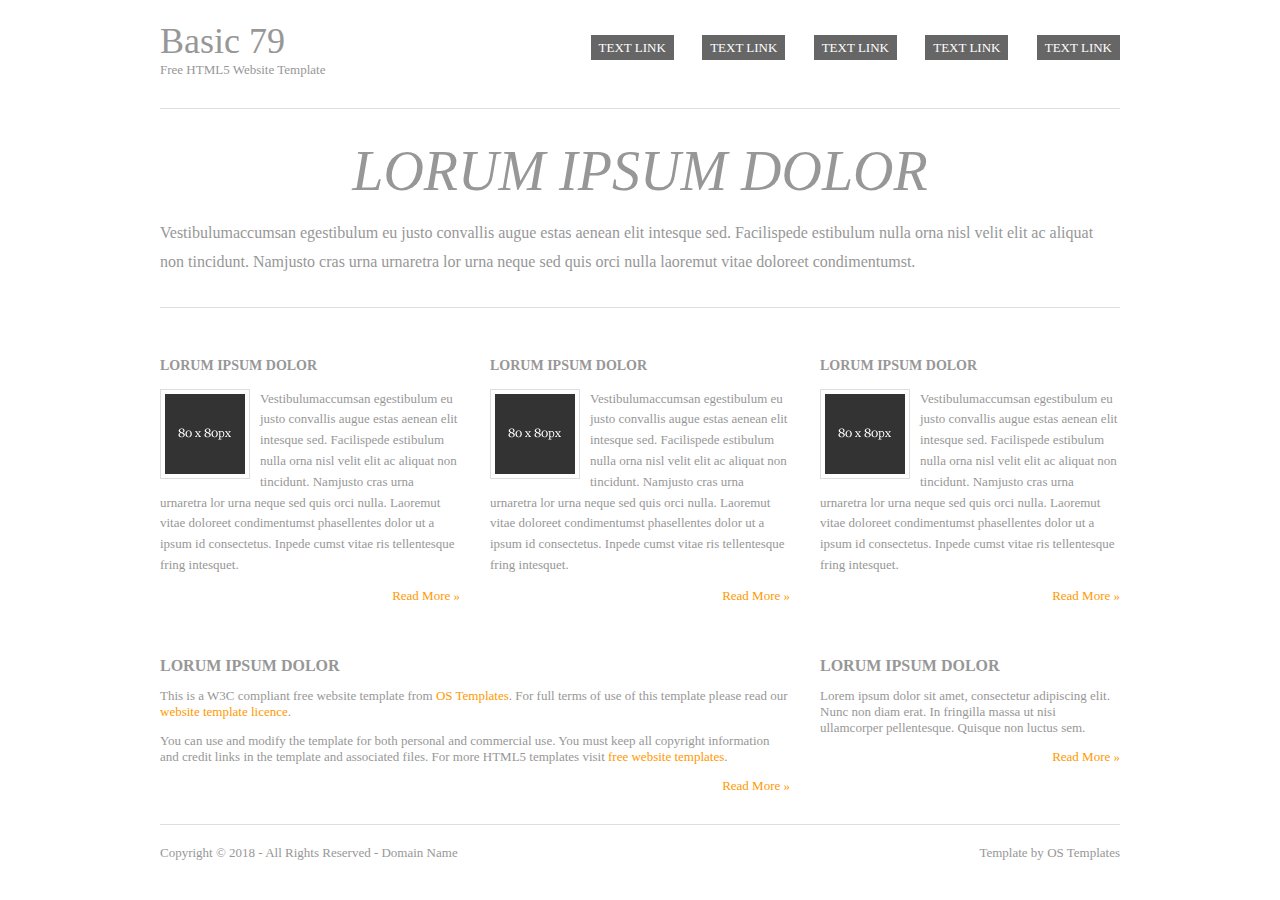
==== basic-79/index.html @ 55d668c3 "Added files from free online template" ====
<!DOCTYPE html>
<html lang="en" dir="ltr">
<head>
<title>Basic 79</title>
<meta charset="UTF-8">
<link rel="stylesheet" href="styles/layout.css" type="text/css">
<!--[if lt IE 9]><script src="scripts/html5shiv.js"></script><![endif]-->
</head>
<body>
<div class="wrapper row1">
  <header id="header" class="clear">
    <div id="hgroup">
      <h1><a href="#">Basic 79</a></h1>
      <h2>Free HTML5 Website Template</h2>
    </div>
    <nav>
      <ul>
        <li><a href="#">Text Link</a></li>
        <li><a href="#">Text Link</a></li>
        <li><a href="#">Text Link</a></li>
        <li><a href="#">Text Link</a></li>
        <li class="last"><a href="#">Text Link</a></li>
      </ul>
    </nav>
  </header>
</div>
<!-- content -->
<div class="wrapper row2">
  <div id="container" class="clear">
    <!-- content body -->
    <section id="shout">
      <h1>Lorum ipsum dolor</h1>
      <p>Vestibulumaccumsan egestibulum eu justo convallis augue estas aenean elit intesque sed. Facilispede estibulum nulla orna nisl velit elit ac aliquat non tincidunt. Namjusto cras urna urnaretra lor urna neque sed quis orci nulla laoremut vitae doloreet condimentumst.</p>
    </section>
    <!-- main content -->
    <section id="services" class="clear">
      <!-- article 1 -->
      <article class="one_third">
        <h2>Lorum ipsum dolor</h2>
        <img src="images/demo/80x80.gif" alt="">
        <p>Vestibulumaccumsan egestibulum eu justo convallis augue estas aenean elit intesque sed. Facilispede estibulum nulla orna nisl velit elit ac aliquat non tincidunt. Namjusto cras urna urnaretra lor urna neque sed quis orci nulla. Laoremut vitae doloreet condimentumst phasellentes dolor ut a ipsum id consectetus. Inpede cumst vitae ris tellentesque fring intesquet.</p>
        <footer class="more"><a href="#">Read More &raquo;</a></footer>
      </article>
      <!-- article 2 -->
      <article class="one_third">
        <h2>Lorum ipsum dolor</h2>
        <img src="images/demo/80x80.gif" alt="">
        <p>Vestibulumaccumsan egestibulum eu justo convallis augue estas aenean elit intesque sed. Facilispede estibulum nulla orna nisl velit elit ac aliquat non tincidunt. Namjusto cras urna urnaretra lor urna neque sed quis orci nulla. Laoremut vitae doloreet condimentumst phasellentes dolor ut a ipsum id consectetus. Inpede cumst vitae ris tellentesque fring intesquet.</p>
        <footer class="more"><a href="#">Read More &raquo;</a></footer>
      </article>
      <!-- article 3 -->
      <article class="one_third lastbox">
        <h2>Lorum ipsum dolor</h2>
        <img src="images/demo/80x80.gif" alt="">
        <p>Vestibulumaccumsan egestibulum eu justo convallis augue estas aenean elit intesque sed. Facilispede estibulum nulla orna nisl velit elit ac aliquat non tincidunt. Namjusto cras urna urnaretra lor urna neque sed quis orci nulla. Laoremut vitae doloreet condimentumst phasellentes dolor ut a ipsum id consectetus. Inpede cumst vitae ris tellentesque fring intesquet.</p>
        <footer class="more"><a href="#">Read More &raquo;</a></footer>
      </article>
    </section>
    <!-- ########################################################################################## -->
    <!-- ########################################################################################## -->
    <!-- ########################################################################################## -->
    <!-- ########################################################################################## -->
    <section class="last clear">
      <article class="two_third">
        <h2>Lorum ipsum dolor</h2>
        <p>This is a W3C compliant free website template from <a href="https://www.os-templates.com/" title="Free Website Templates">OS Templates</a>. For full terms of use of this template please read our <a href="https://www.os-templates.com/template-terms">website template licence</a>.</p>
        <p>You can use and modify the template for both personal and commercial use. You must keep all copyright information and credit links in the template and associated files. For more HTML5 templates visit <a href="https://www.os-templates.com/">free website templates</a>.</p>
        <footer class="more"><a href="#">Read More &raquo;</a></footer>
      </article>
      <article class="one_third lastbox">
        <h2>Lorum ipsum dolor</h2>
        <p>Lorem ipsum dolor sit amet, consectetur adipiscing elit. Nunc non diam erat. In fringilla massa ut nisi ullamcorper pellentesque. Quisque non luctus sem.</p>
        <footer class="more"><a href="#">Read More &raquo;</a></footer>
      </article>
    </section>
    <!-- / content body -->
  </div>
</div>
<!-- footer -->
<div class="wrapper row3">
  <footer id="footer" class="clear">
    <p class="fl_left">Copyright &copy; 2018 - All Rights Reserved - <a href="#">Domain Name</a></p>
    <p class="fl_right">Template by <a target="_blank" href="https://www.os-templates.com/" title="Free Website Templates">OS Templates</a></p>
  </footer>
</div>
</body>
</html>
---- basic-79/styles/layout.css ----
/*
HTML 5 Template Name: Basic 79
File: Layout CSS
Author: OS Templates
Author URI: https://www.os-templates.com/
Licence: <a href="https://www.os-templates.com/template-terms">Website Template Licence</a>
*/

html{overflow-y:scroll;} /* Forces a scrollbar when the viewport is larger than the websites content - CSS3 */

body{margin:0; padding:0; font-size:13px; font-family:Georgia, "Times New Roman", Times, serif; color:#979797; background-color:#FFFFFF;}

.clear:after{content:"."; display:block; height:0; clear:both; visibility:hidden; line-height:0;}
.clear{display:block; clear:both;}
html[xmlns] .clear{display:block;}
* html .clear{height:1%;}

a{outline:none; text-decoration:none;}

code{font-weight:normal; font-style:normal; font-family:Georgia, "Times New Roman", Times, serif;}

.fl_left{float:left;}
.fl_right{float:right;}

img{margin:0; padding:0; border:none; line-height:normal; vertical-align:middle;}
.imgholder, .imgl, .imgr{padding:4px; border:1px solid #D6D6D6; text-align:center;}
.imgl{float:left; margin:0 15px 15px 0; clear:left;}
.imgr{float:right; margin:0 0 15px 15px; clear:right;}

/*----------------------------------------------HTML 5 Overrides-------------------------------------*/

address, article, aside, figcaption, figure, footer, header, nav, section{display:block; margin:0; padding:0;}

q{display:block; padding:0 10px 8px 10px; color:#979797; background-color:#ECECEC; font-style:italic; line-height:normal;}
q:before{content:'� '; font-size:26px;}
q:after{content:' �'; font-size:26px; line-height:0;}

/* ----------------------------------------------Wrapper-------------------------------------*/

div.wrapper{display:block; width:960px; margin:0 auto; padding:0; text-align:left;}

.row1, .row1 a{color:#979797; background-color:#FFFFFF;}
.row2{color:#979797; background-color:#FFFFFF;}
.row2 a{color:#FF9900; background-color:#FFFFFF;}
.row3{border-top:1px solid #DEDEDE;}
.row3, .row3 a{color:#979797; background-color:#FFFFFF;}

/*----------------------------------------------Generalise-------------------------------------*/

#header, #container, #footer{display:block; width:960px;}

nav ul{margin:0; padding:0; list-style:none;}

h1, h2, h3, h4, h5, h6{margin:0; padding:0; font-size:16px; font-weight:bold; font-style:normal; line-height:normal; text-transform:uppercase;}

address{font-style:normal;}

blockquote, q{display:block; padding:8px 10px; color:#979797; background-color:#ECECEC; font-style:italic; line-height:normal;}
blockquote:before, q:before{content:'� '; font-size:26px;}
blockquote:after, q:after{content:' �'; font-size:26px; line-height:0;}

.one_third, .two_third, .three_third{display:block; float:left; margin:0 30px 0 0;}
.one_third{width:300px;}
.two_third{width:630px;}
.three_third{width:960px; float:none; margin-right:0; clear:both;}
.lastbox{margin-right:0;}

/*----------------------------------------------Header-------------------------------------*/

#header{}

#header #hgroup{padding:20px 0 0 0; float:left;}
#header #hgroup h1, #header #hgroup h2{font-weight:normal; text-transform:none;}
#header #hgroup h1{font-size:36px;}
#header #hgroup h2{font-size:13px;}

#header nav{display:block; float:right; margin:20px 0 0 0; padding:20px 0;}
#header nav ul{}
#header nav li{display:inline; margin-right:25px; text-transform:uppercase;}
#header nav li.last{margin-right:0;}
#header nav li a{padding:5px 8px; color:#FFFFFF; background-color:#666666;}
#header nav li a:hover{color:#FF9900; background-color:#FFFFFF;}

/*----------------------------------------------Content Area-------------------------------------*/

#container{padding:30px 0;}
#container section{display:block; width:100%; margin:0 0 30px 0; padding:0;}
#container .last{margin:0;}
#container .more{text-align:right;}

/* ------Shout-----*/

#container #shout{margin-bottom:50px; padding:30px 0; border-top:1px solid #DEDEDE; border-bottom:1px solid #DEDEDE;}
#container #shout h1{font-size:56px; font-weight:normal; font-style:italic; text-transform:uppercase; text-align:center;}
#container #shout p{font-size:16px; margin-bottom:0; padding-bottom:0; line-height:1.8em;}

/* ------services-----*/

#container #services{margin-bottom:50px; line-height:1.6em;}
#container #services article{}
#container #services article h2{font-size:14px; margin-bottom:15px;}
#container #services article p{margin:0; padding:0;}
#container #services article img{float:left; width:80px; height:80px; margin:0 10px 10px 0; padding:4px; border:1px solid #DEDEDE;}
#container #services article footer{margin:10px 0 0 0;}

/*----------------------------------------------Footer-------------------------------------*/

#footer{padding:20px 0;}
#footer p{margin:0; padding:0;}
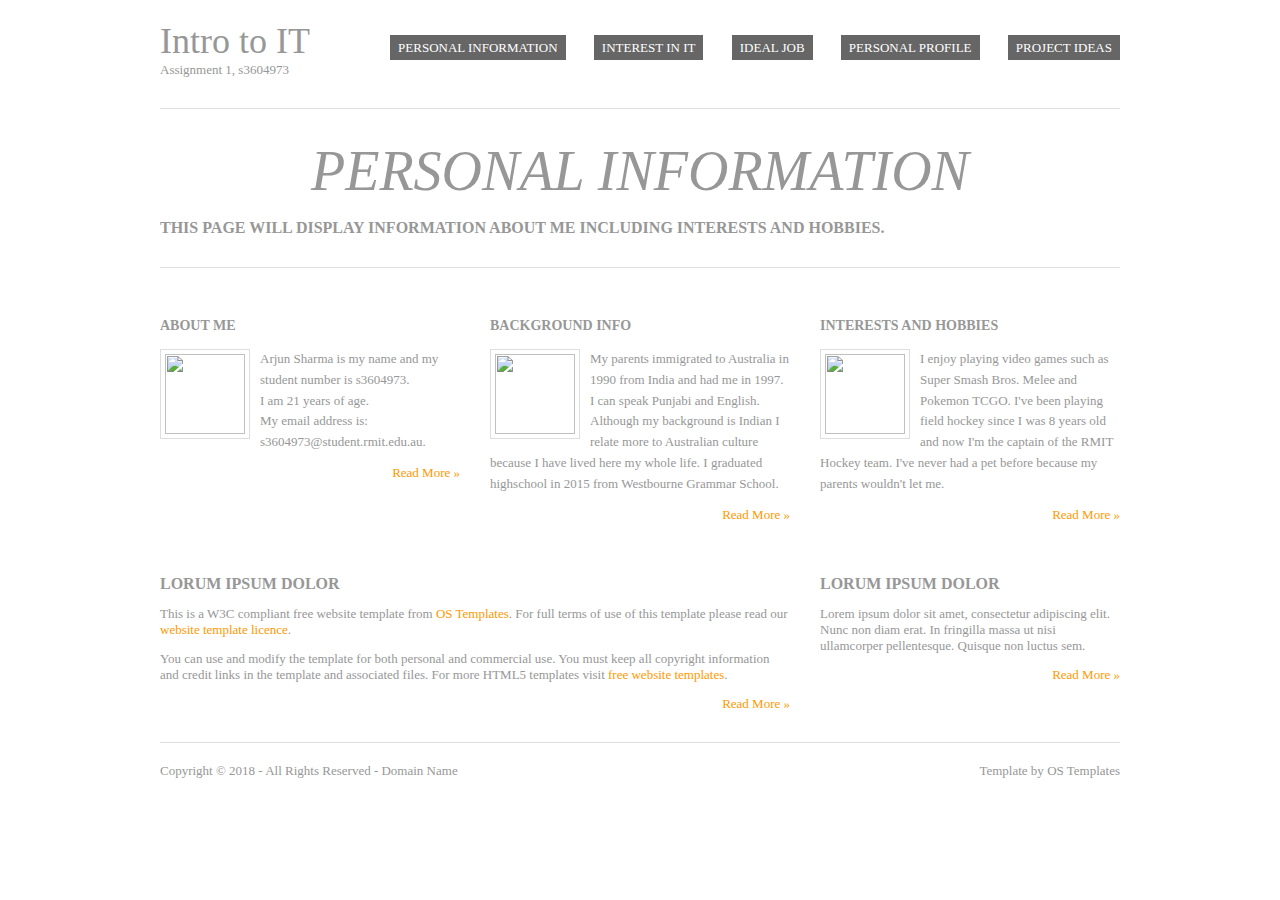
==== commit f42d7576: "Updated index page to be personal info page" ====
--- a/basic-79/index.html
+++ b/basic-79/index.html
@@ -10,16 +10,16 @@
 <div class="wrapper row1">
   <header id="header" class="clear">
     <div id="hgroup">
-      <h1><a href="#">Basic 79</a></h1>
-      <h2>Free HTML5 Website Template</h2>
+      <h1><a href="#">Intro to IT</a></h1>
+      <h2>Assignment 1, s3604973</h2>
     </div>
     <nav>
       <ul>
-        <li><a href="#">Text Link</a></li>
-        <li><a href="#">Text Link</a></li>
-        <li><a href="#">Text Link</a></li>
-        <li><a href="#">Text Link</a></li>
-        <li class="last"><a href="#">Text Link</a></li>
+        <li><a href="#">Personal Information</a></li>
+        <li><a href="interest_in_it.html">Interest in IT</a></li>
+        <li><a href="#">Ideal Job</a></li>
+        <li><a href="#">Personal Profile</a></li>
+        <li class="last"><a href="#">Project Ideas</a></li>
       </ul>
     </nav>
   </header>
@@ -29,31 +29,33 @@
   <div id="container" class="clear">
     <!-- content body -->
     <section id="shout">
-      <h1>Lorum ipsum dolor</h1>
-      <p>Vestibulumaccumsan egestibulum eu justo convallis augue estas aenean elit intesque sed. Facilispede estibulum nulla orna nisl velit elit ac aliquat non tincidunt. Namjusto cras urna urnaretra lor urna neque sed quis orci nulla laoremut vitae doloreet condimentumst.</p>
+      <h1>Personal Information</h1>
+      <br>
+      <h3>This page will display information about me including interests and hobbies.</h3>
+
     </section>
     <!-- main content -->
     <section id="services" class="clear">
       <!-- article 1 -->
       <article class="one_third">
-        <h2>Lorum ipsum dolor</h2>
-        <img src="images/demo/80x80.gif" alt="">
-        <p>Vestibulumaccumsan egestibulum eu justo convallis augue estas aenean elit intesque sed. Facilispede estibulum nulla orna nisl velit elit ac aliquat non tincidunt. Namjusto cras urna urnaretra lor urna neque sed quis orci nulla. Laoremut vitae doloreet condimentumst phasellentes dolor ut a ipsum id consectetus. Inpede cumst vitae ris tellentesque fring intesquet.</p>
-        <footer class="more"><a href="#">Read More &raquo;</a></footer>
+        <h2>About Me</h2>
+        <img src="images/demo/me.jpg" alt="">
+        <p> Arjun Sharma is my name and my student number is s3604973.<br> I am 21 years of age.<br> My email address is: s3604973@student.rmit.edu.au.</p>
+        <footer class="more"><a href="https://www.instagram.com/boobysharma/">Read More &raquo;</a></footer>
       </article>
       <!-- article 2 -->
       <article class="one_third">
-        <h2>Lorum ipsum dolor</h2>
-        <img src="images/demo/80x80.gif" alt="">
-        <p>Vestibulumaccumsan egestibulum eu justo convallis augue estas aenean elit intesque sed. Facilispede estibulum nulla orna nisl velit elit ac aliquat non tincidunt. Namjusto cras urna urnaretra lor urna neque sed quis orci nulla. Laoremut vitae doloreet condimentumst phasellentes dolor ut a ipsum id consectetus. Inpede cumst vitae ris tellentesque fring intesquet.</p>
-        <footer class="more"><a href="#">Read More &raquo;</a></footer>
+        <h2>Background Info</h2>
+        <img src="images/demo/fam.jpg" alt="">
+        <p>My parents immigrated to Australia in 1990 from India and had me in 1997. I can speak Punjabi and English. Although my background is Indian I relate more to Australian culture because I have lived here my whole life. I graduated highschool in 2015 from Westbourne Grammar School. </p>
+        <footer class="more"><a href="https://en.wikipedia.org/wiki/India">Read More &raquo;</a></footer>
       </article>
       <!-- article 3 -->
       <article class="one_third lastbox">
-        <h2>Lorum ipsum dolor</h2>
-        <img src="images/demo/80x80.gif" alt="">
-        <p>Vestibulumaccumsan egestibulum eu justo convallis augue estas aenean elit intesque sed. Facilispede estibulum nulla orna nisl velit elit ac aliquat non tincidunt. Namjusto cras urna urnaretra lor urna neque sed quis orci nulla. Laoremut vitae doloreet condimentumst phasellentes dolor ut a ipsum id consectetus. Inpede cumst vitae ris tellentesque fring intesquet.</p>
-        <footer class="more"><a href="#">Read More &raquo;</a></footer>
+        <h2>Interests and Hobbies</h2>
+        <img src="images/demo/hockey.jpg" alt="">
+        <p>I enjoy playing video games such as Super Smash Bros. Melee and Pokemon TCGO. I've been playing field hockey since I was 8 years old and now I'm the captain of the RMIT Hockey team. I've never had a pet before because my parents wouldn't let me.</p>
+        <footer class="more"><a href="https://en.wikipedia.org/wiki/Super_Smash_Bros._Melee">Read More &raquo;</a></footer>
       </article>
     </section>
     <!-- ########################################################################################## -->
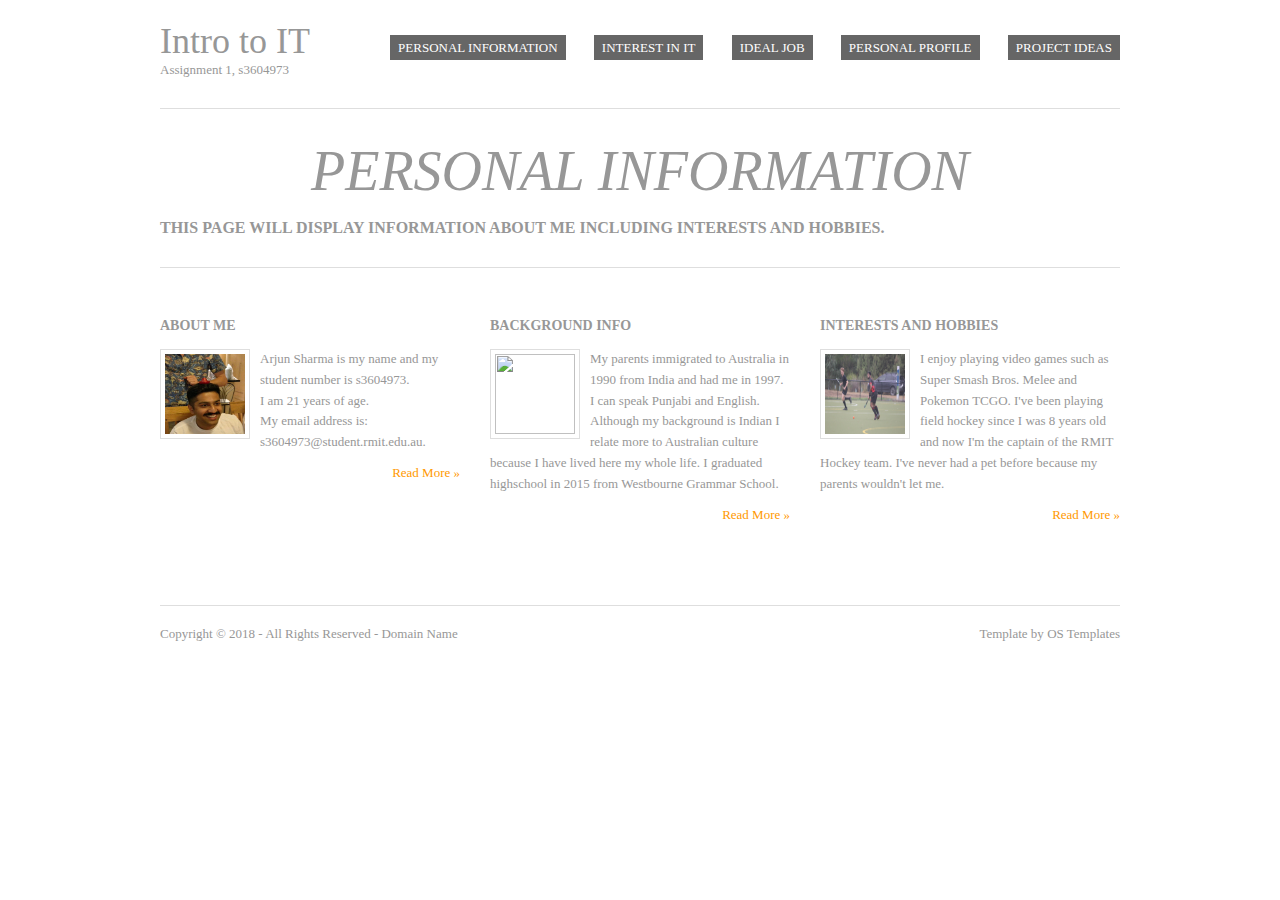
==== commit 97890000: "updated index" ====
--- a/basic-79/index.html
+++ b/basic-79/index.html
@@ -17,9 +17,9 @@
       <ul>
         <li><a href="#">Personal Information</a></li>
         <li><a href="interest_in_it.html">Interest in IT</a></li>
-        <li><a href="#">Ideal Job</a></li>
-        <li><a href="#">Personal Profile</a></li>
-        <li class="last"><a href="#">Project Ideas</a></li>
+        <li><a href="ideal_job.html">Ideal Job</a></li>
+        <li><a href="personal_profile.html">Personal Profile</a></li>
+        <li class="last"><a href="project_ideas.html">Project Ideas</a></li>
       </ul>
     </nav>
   </header>
@@ -62,19 +62,6 @@
     <!-- ########################################################################################## -->
     <!-- ########################################################################################## -->
     <!-- ########################################################################################## -->
-    <section class="last clear">
-      <article class="two_third">
-        <h2>Lorum ipsum dolor</h2>
-        <p>This is a W3C compliant free website template from <a href="https://www.os-templates.com/" title="Free Website Templates">OS Templates</a>. For full terms of use of this template please read our <a href="https://www.os-templates.com/template-terms">website template licence</a>.</p>
-        <p>You can use and modify the template for both personal and commercial use. You must keep all copyright information and credit links in the template and associated files. For more HTML5 templates visit <a href="https://www.os-templates.com/">free website templates</a>.</p>
-        <footer class="more"><a href="#">Read More &raquo;</a></footer>
-      </article>
-      <article class="one_third lastbox">
-        <h2>Lorum ipsum dolor</h2>
-        <p>Lorem ipsum dolor sit amet, consectetur adipiscing elit. Nunc non diam erat. In fringilla massa ut nisi ullamcorper pellentesque. Quisque non luctus sem.</p>
-        <footer class="more"><a href="#">Read More &raquo;</a></footer>
-      </article>
-    </section>
     <!-- / content body -->
   </div>
 </div>
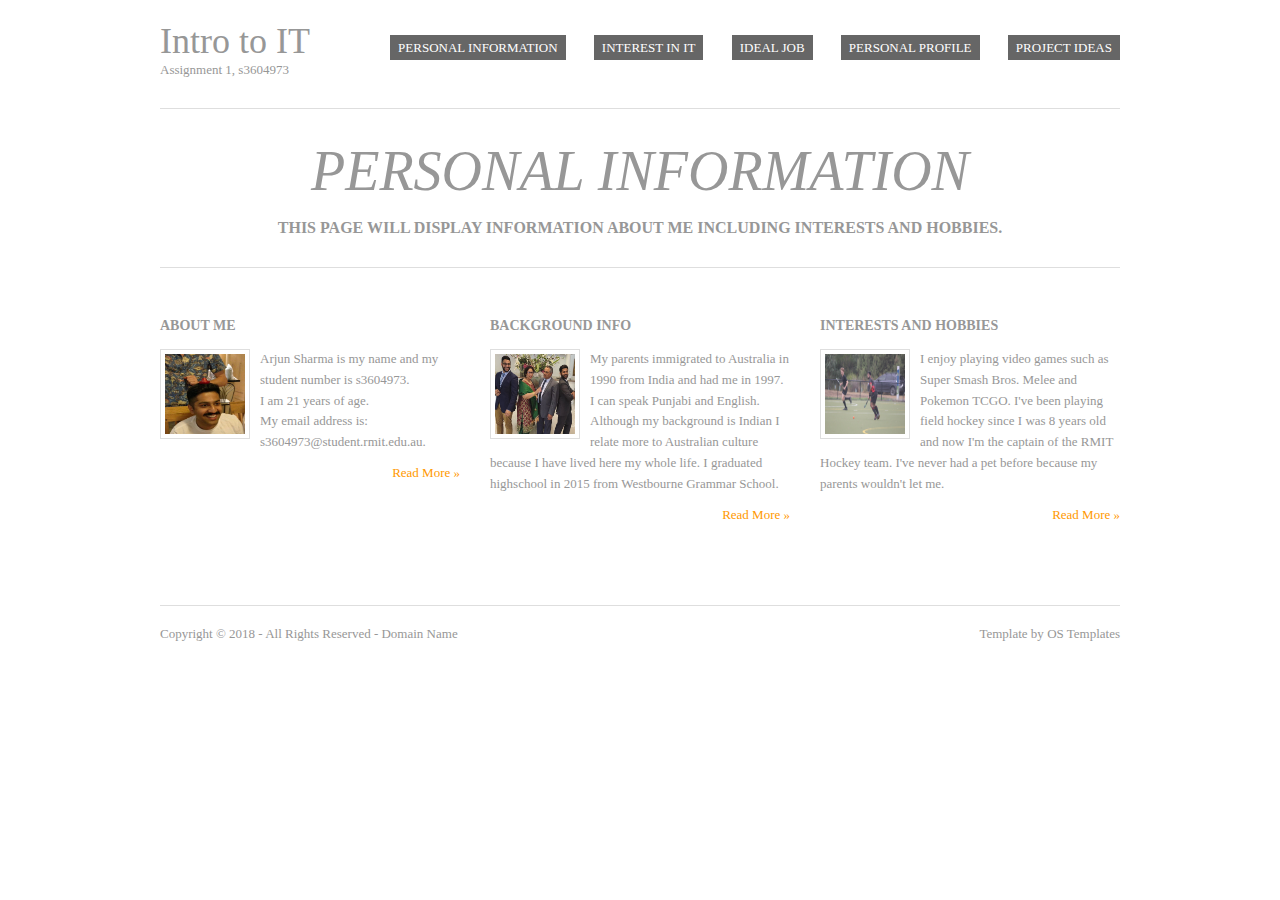
==== commit fe837089: "Update index.html" ====
--- a/basic-79/index.html
+++ b/basic-79/index.html
@@ -46,7 +46,7 @@
       <!-- article 2 -->
       <article class="one_third">
         <h2>Background Info</h2>
-        <img src="images/demo/fam.jpg" alt="">
+        <img src="images/demo/fam.JPG" alt="">
         <p>My parents immigrated to Australia in 1990 from India and had me in 1997. I can speak Punjabi and English. Although my background is Indian I relate more to Australian culture because I have lived here my whole life. I graduated highschool in 2015 from Westbourne Grammar School. </p>
         <footer class="more"><a href="https://en.wikipedia.org/wiki/India">Read More &raquo;</a></footer>
       </article>
--- a/basic-79/styles/layout.css
+++ b/basic-79/styles/layout.css
@@ -60,6 +60,16 @@
 blockquote:after, q:after{content:' �'; font-size:26px; line-height:0;}
 
 .one_third, .two_third, .three_third{display:block; float:left; margin:0 30px 0 0;}
+.center {
+    margin: auto;
+    width: 30%;
+    padding: 10px;
+  }
+  .right {
+    float: right;
+    width: 500px;
+    padding: 0px 20px 40px 30px;
+  }
 .one_third{width:300px;}
 .two_third{width:630px;}
 .three_third{width:960px; float:none; margin-right:0; clear:both;}
@@ -92,6 +102,7 @@
 
 #container #shout{margin-bottom:50px; padding:30px 0; border-top:1px solid #DEDEDE; border-bottom:1px solid #DEDEDE;}
 #container #shout h1{font-size:56px; font-weight:normal; font-style:italic; text-transform:uppercase; text-align:center;}
+#container #shout h3{text-align:center;}
 #container #shout p{font-size:16px; margin-bottom:0; padding-bottom:0; line-height:1.8em;}
 
 /* ------services-----*/
@@ -106,4 +117,4 @@
 /*----------------------------------------------Footer-------------------------------------*/
 
 #footer{padding:20px 0;}
-#footer p{margin:0; padding:0;}+#footer p{margin:0; padding:0;}
